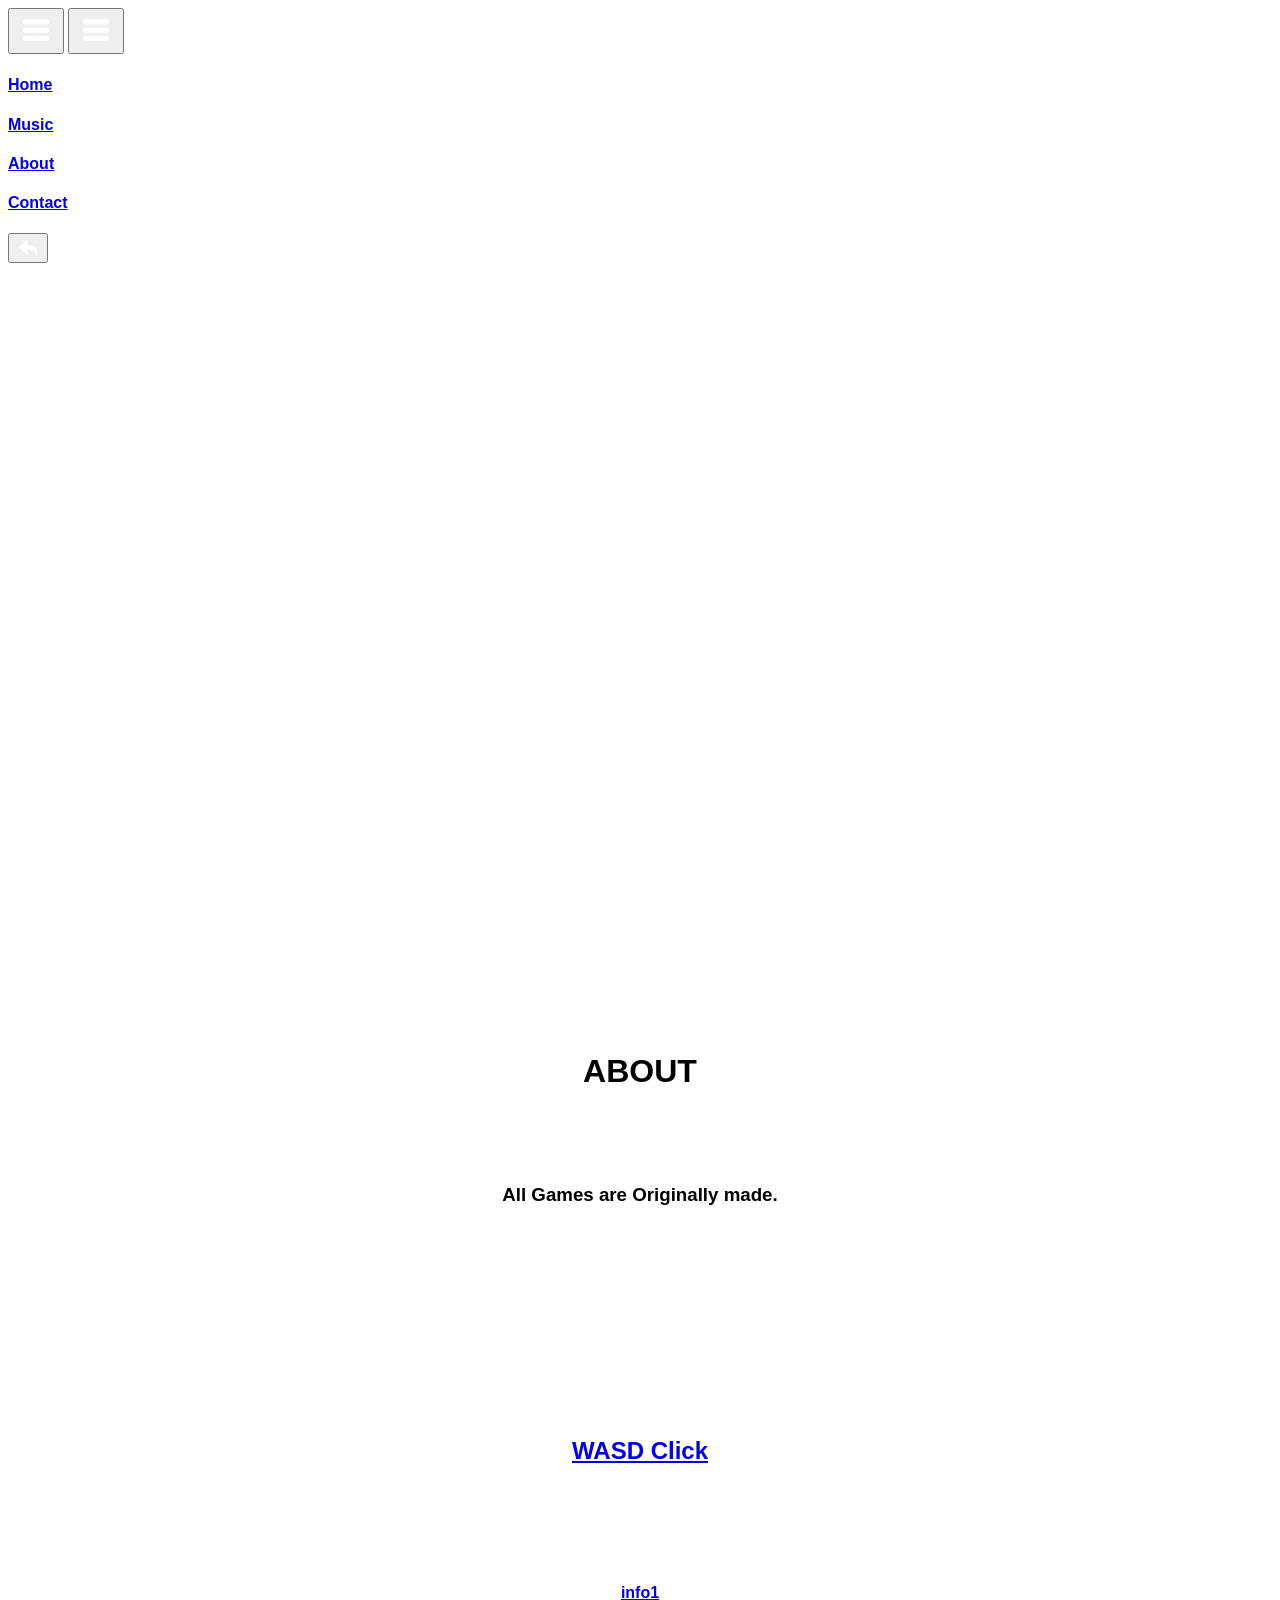
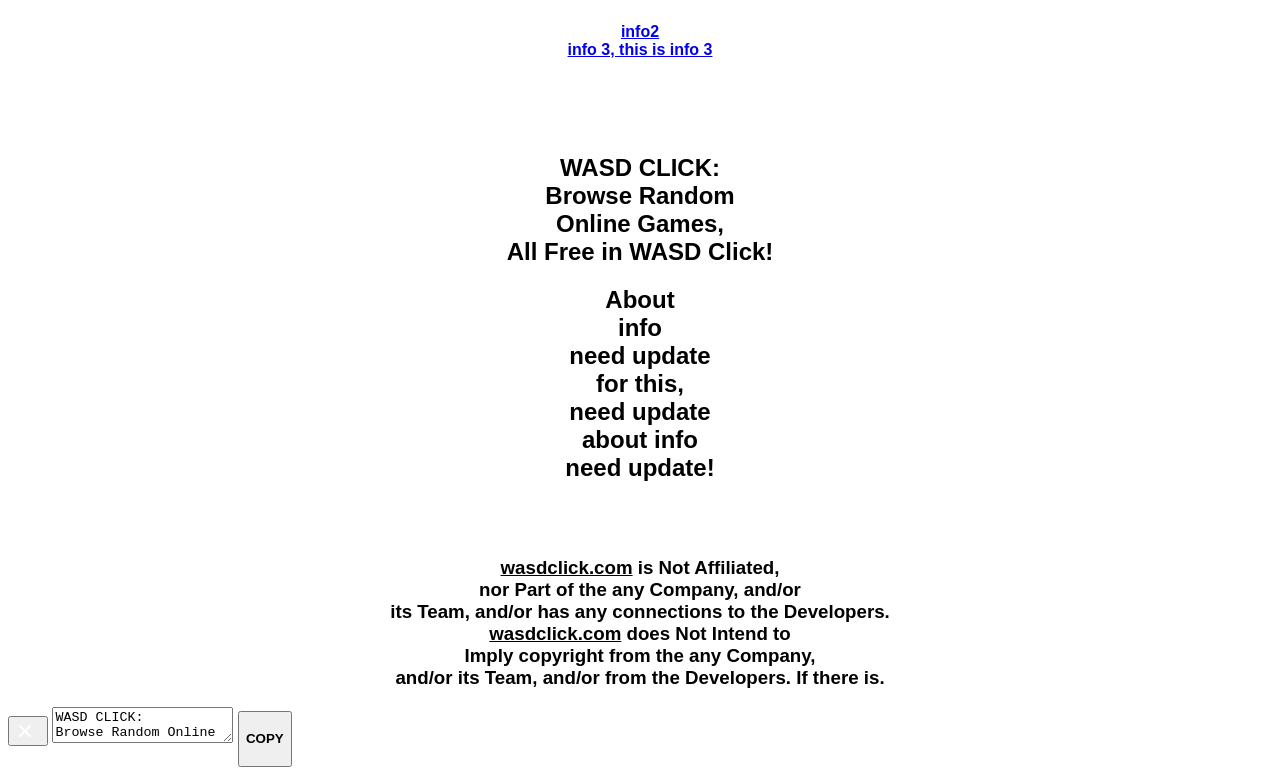
==== About/index.html @ c303dc6c "About" ====
<html style="font-family: Roboto, Arial, sans-serif;">
<body class="bgcolor" oncontextmenu="return false;">
  <head><script async src="https://pagead2.googlesyndication.com/pagead/js/adsbygoogle.js?client=ca-pub-6690084170238497"
     crossorigin="anonymous"></script></head>
<link href="About.css" rel="stylesheet">
<link rel="preconnect" href="https://fonts.googleapis.com">
<link rel="preconnect" href="https://fonts.gstatic.com" crossorigin>
<link href="https://fonts.googleapis.com/css2?family=Do+Hyeon&display=swap" rel="stylesheet">
<div class="topnav">
  <button type="button" class="navbtn"><svg class="spinIn" xmlns="http://www.w3.org/2000/svg" xmlns:xlink="http://www.w3.org/1999/xlink" width="40px" height="40px" viewBox="0 0 24 24" version="1.1">
    <g stroke="none" stroke-width="1" fill="none" fill-rule="evenodd">
        <rect opacity="0.9" fill="#ffffff" x="4" y="5" width="16" height="3" rx="1.5"/>
        <path d="M5.5,15 L18.5,15 C19.3284271,15 20,15.6715729 20,16.5 C20,17.3284271 19.3284271,18 18.5,18 L5.5,18 C4.67157288,18 4,17.3284271 4,16.5 C4,15.6715729 4.67157288,15 5.5,15 Z M5.5,10 L18.5,10 C19.3284271,10 20,10.6715729 20,11.5 C20,12.3284271 19.3284271,13 18.5,13 L5.5,13 C4.67157288,13 4,12.3284271 4,11.5 C4,10.6715729 4.67157288,10 5.5,10 Z" fill="#ffffff" opacity="0.9"/>
    </g>
</svg></button>
  <button type="button" class="navbtn1"><svg class="spinOut" xmlns="http://www.w3.org/2000/svg" xmlns:xlink="http://www.w3.org/1999/xlink" width="40px" height="40px" viewBox="0 0 24 24" version="1.1">
    <g stroke="none" stroke-width="1" fill="none" fill-rule="evenodd">
        <rect opacity="0.9" fill="#ffffff" x="4" y="5" width="16" height="3" rx="1.5"/>
        <path d="M5.5,15 L18.5,15 C19.3284271,15 20,15.6715729 20,16.5 C20,17.3284271 19.3284271,18 18.5,18 L5.5,18 C4.67157288,18 4,17.3284271 4,16.5 C4,15.6715729 4.67157288,15 5.5,15 Z M5.5,10 L18.5,10 C19.3284271,10 20,10.6715729 20,11.5 C20,12.3284271 19.3284271,13 18.5,13 L5.5,13 C4.67157288,13 4,12.3284271 4,11.5 C4,10.6715729 4.67157288,10 5.5,10 Z" fill="#ffffff" opacity="0.9"/>
    </g>
</svg></button>
  <div class="hid">
    <a href="/" id="home"><h4>Home</h4></a>
    <a href="/Music/" id="music"><h4>Music</h4></a>
    <a class="active" href="./" id="about"><h4>About</h4></a>
    <a href="/Contact/" id="contact"><h4>Contact</h4></a>
  </div>
</div>
<button type="button" class="sharebtn"><svg xmlns="http://www.w3.org/2000/svg" xmlns:xlink="http://www.w3.org/1999/xlink" width="24px" height="24px" viewBox="0 0 24 24" version="1.1">
  <g stroke="none" stroke-width="1" fill="none" fill-rule="evenodd">
      <path d="M21.4451171,17.7910156 C21.4451171,16.9707031 21.6208984,13.7333984 19.0671874,11.1650391 C17.3484374,9.43652344 14.7761718,9.13671875 11.6999999,9 L11.6999999,4.69307548 C11.6999999,4.27886191 11.3642135,3.94307548 10.9499999,3.94307548 C10.7636897,3.94307548 10.584049,4.01242035 10.4460626,4.13760526 L3.30599678,10.6152626 C2.99921905,10.8935795 2.976147,11.3678924 3.2544639,11.6746702 C3.26907199,11.6907721 3.28437331,11.7062312 3.30032452,11.7210037 L10.4403903,18.333467 C10.7442966,18.6149166 11.2188212,18.596712 11.5002708,18.2928057 C11.628669,18.1541628 11.6999999,17.9721616 11.6999999,17.7831961 L11.6999999,13.5 C13.6531249,13.5537109 15.0443703,13.6779456 16.3083984,14.0800781 C18.1284272,14.6590944 19.5349747,16.3018455 20.5280411,19.0083314 L20.5280247,19.0083374 C20.6363903,19.3036749 20.9175496,19.5 21.2321404,19.5 L21.4499999,19.5 C21.4499999,19.0068359 21.4451171,18.2255859 21.4451171,17.7910156 Z" fill="#ffffff" fill-rule="nonzero"/>
  </g>
</svg></button>
<center>
  <div class="bg"></div>
  <div class="bgblur"></div>
  <iframe class="bgvid" id="ytplayer" src="https://www.youtube.com/embed/Hse_HTX6KGs?autoplay=1&controls=0&playlist=Hse_HTX6KGs&loop=1&showinfo=0&autohide=1&rel=0&mute=1" allow="autoplay" frameborder="0" height="768" width="170%"></iframe>
  <div class="row">
  <h1 class="aboutPad">ABOUT</h1>
  <br><br><br>
	<h3 class="aboutPad3">All Games are Originally made.</h3>
	<a target="_blank" rel="noopener noreferrer" href="#" target="blank">
	<div class="srcchannel">
	  <img class="channelimg" src="logo.png">
	  <h2 class="channel">WASD Click</h2>
    <br><br><br>
	  <svg class="channelverified" xmlns="http://www.w3.org/2000/svg" height="24" viewBox="0 0 24 24" width="24">
	    <path d="M12 2C6.5 2 2 6.5 2 12s4.5 10 10 10 10-4.5 10-10S17.5 2 12 2zM9.8 17.3l-4.2-4.1L7 11.8l2.8 2.7L17 7.4l1.4 1.4-8.6 8.5z" fill="#ffffff"></path>
	  </svg>
	  <h4 class="channelinfo">info1</h4>
	  <h4 class="channelinfo1">info2<br>
	  info 3, this is info 3</h4>
	</div></a><br><br><br>
    <h2 class="aboutPad1">
	WASD CLICK:<br>
	Browse Random<br>
	Online Games,<br>
	All Free in WASD Click!
    </h2>
    <h2 class="aboutPad1">
	  About<br>
	  info<br>
	  need update<br>
	  for this,<br>
	  need update<br>
	  about info<br>
	  need update!
    </h2><br><br>
	<h3 class="aboutPad2">
	  <u>wasdclick.com</u> is Not Affiliated,<br>
	  nor Part of the any Company, and/or<br>
	  its Team, and/or has any connections to the Developers.<br>
	  <u>wasdclick.com</u> does Not Intend to<br>
	  Imply copyright from the any Company,<br>
	  and/or its Team, and/or from the Developers. If there is.
	</h3>
  </div>
</center>
<div class="shareBox">
  <button type="button" class="closebtn"><svg xmlns="http://www.w3.org/2000/svg" xmlns:xlink="http://www.w3.org/1999/xlink" width="24px" height="24px" viewBox="3 0 24 24" version="1.1">
    <g stroke="none" stroke-width="1" fill="none" fill-rule="evenodd">
      <g transform="translate(12.000000, 12.000000) rotate(-45.000000) translate(-12.000000, -12.000000) translate(4.000000, 4.000000)" fill="#ffffff">
        <rect x="0" y="7" width="16" height="2" rx="1"/>
        <rect transform="translate(8.000000, 8.000000) rotate(-270.000000) translate(-8.000000, -8.000000) " x="0" y="7" width="16" height="2" rx="1"/>
      </g>
    </g>
</svg></button>
  <textarea class="textBox" id="shareText" readonly>
WASD CLICK:
Browse Random Online Games,
All Free in WASD Click!
https://wasdclick.com</textarea>
  <button type="button" class="copybtn" value="Copy"><h4 class="copyText">COPY</h4></button>
</div>
<div class="bg1"></div>
<footer class="bottomnav"></footer>
<script type="text/javascript" src="About.js"></script>
</body>

</html>
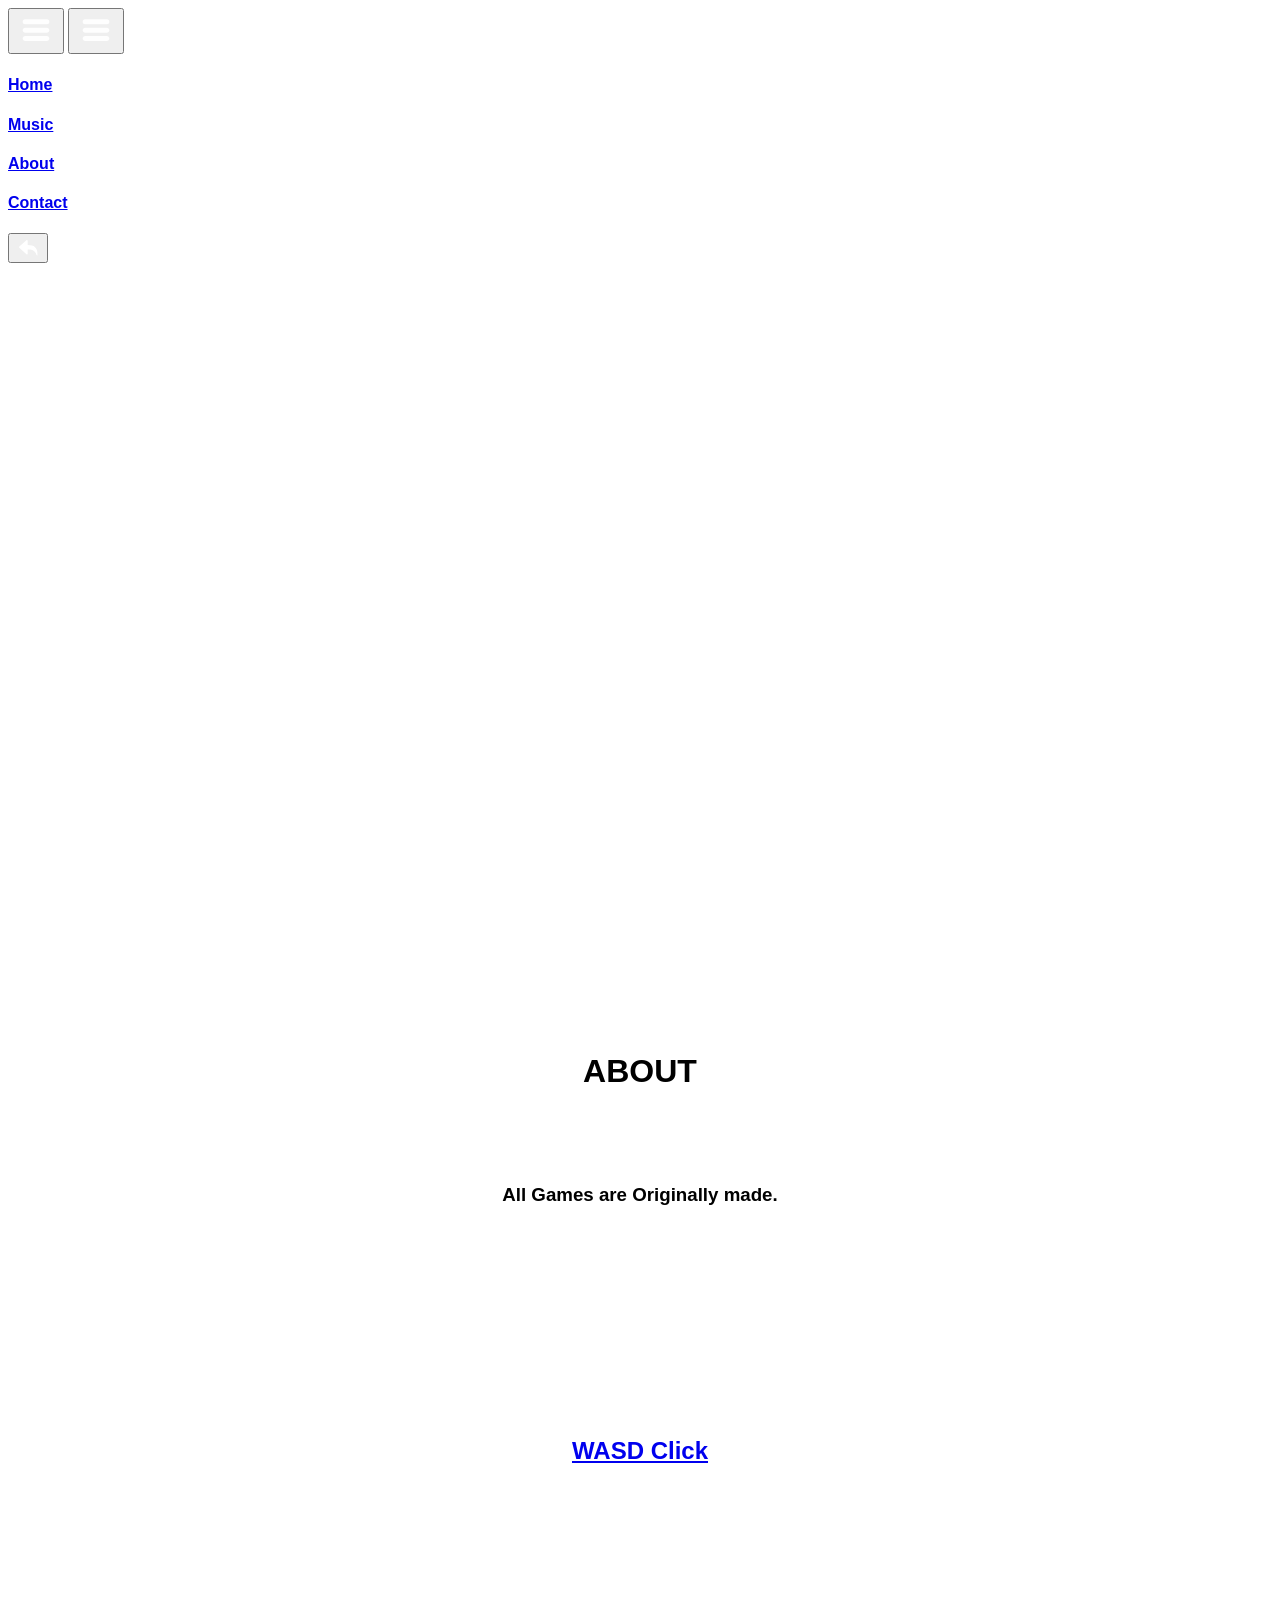
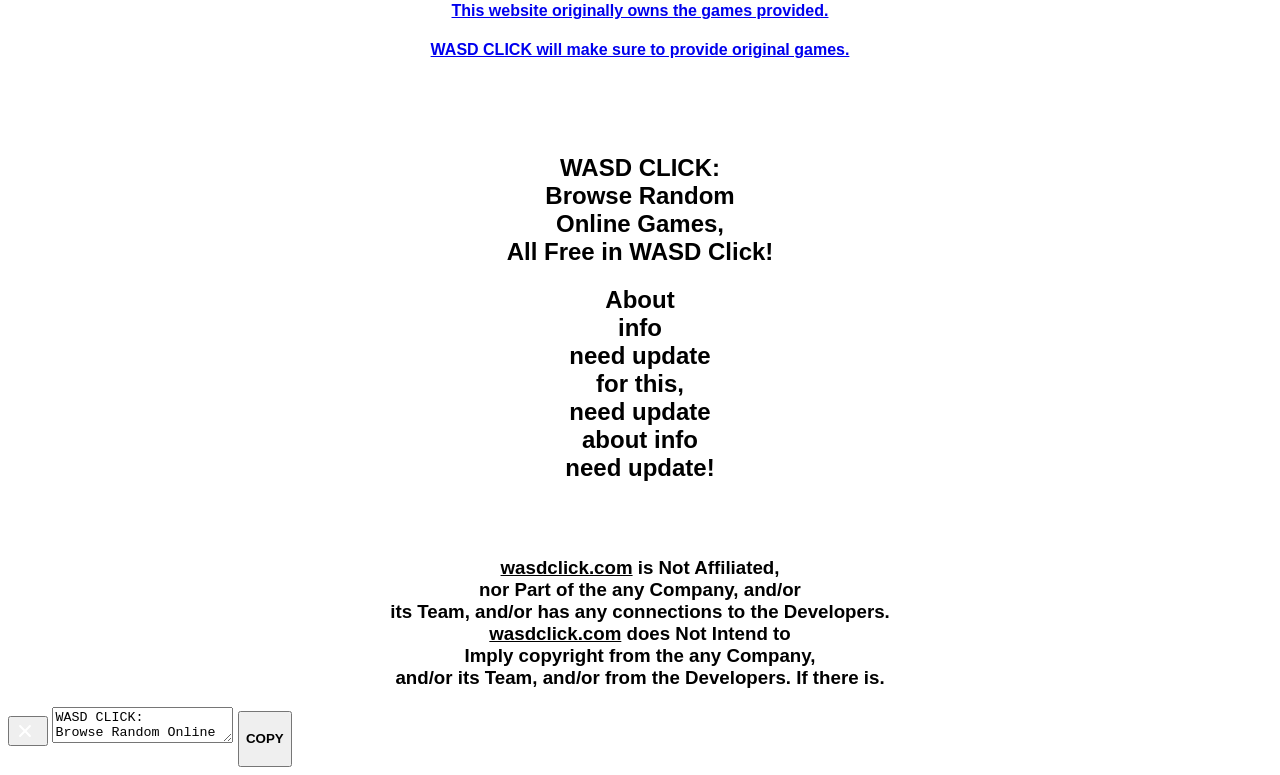
==== commit b7a32e60: "About" ====
--- a/About/index.html
+++ b/About/index.html
@@ -42,14 +42,13 @@
 	<a target="_blank" rel="noopener noreferrer" href="#" target="blank">
 	<div class="srcchannel">
 	  <img class="channelimg" src="logo.png">
-	  <h2 class="channel">WASD Click</h2>
-    <br><br><br>
+    <h2 class="channel">WASD Click</h2>
+    <br><br><br><br>
 	  <svg class="channelverified" xmlns="http://www.w3.org/2000/svg" height="24" viewBox="0 0 24 24" width="24">
 	    <path d="M12 2C6.5 2 2 6.5 2 12s4.5 10 10 10 10-4.5 10-10S17.5 2 12 2zM9.8 17.3l-4.2-4.1L7 11.8l2.8 2.7L17 7.4l1.4 1.4-8.6 8.5z" fill="#ffffff"></path>
 	  </svg>
-	  <h4 class="channelinfo">info1</h4>
-	  <h4 class="channelinfo1">info2<br>
-	  info 3, this is info 3</h4>
+	  <h4 class="channelinfo">This website originally owns the games provided.<br></h4>
+	  <h4 class="channelinfo1">WASD CLICK will make sure to provide original games.</h4>
 	</div></a><br><br><br>
     <h2 class="aboutPad1">
 	WASD CLICK:<br>
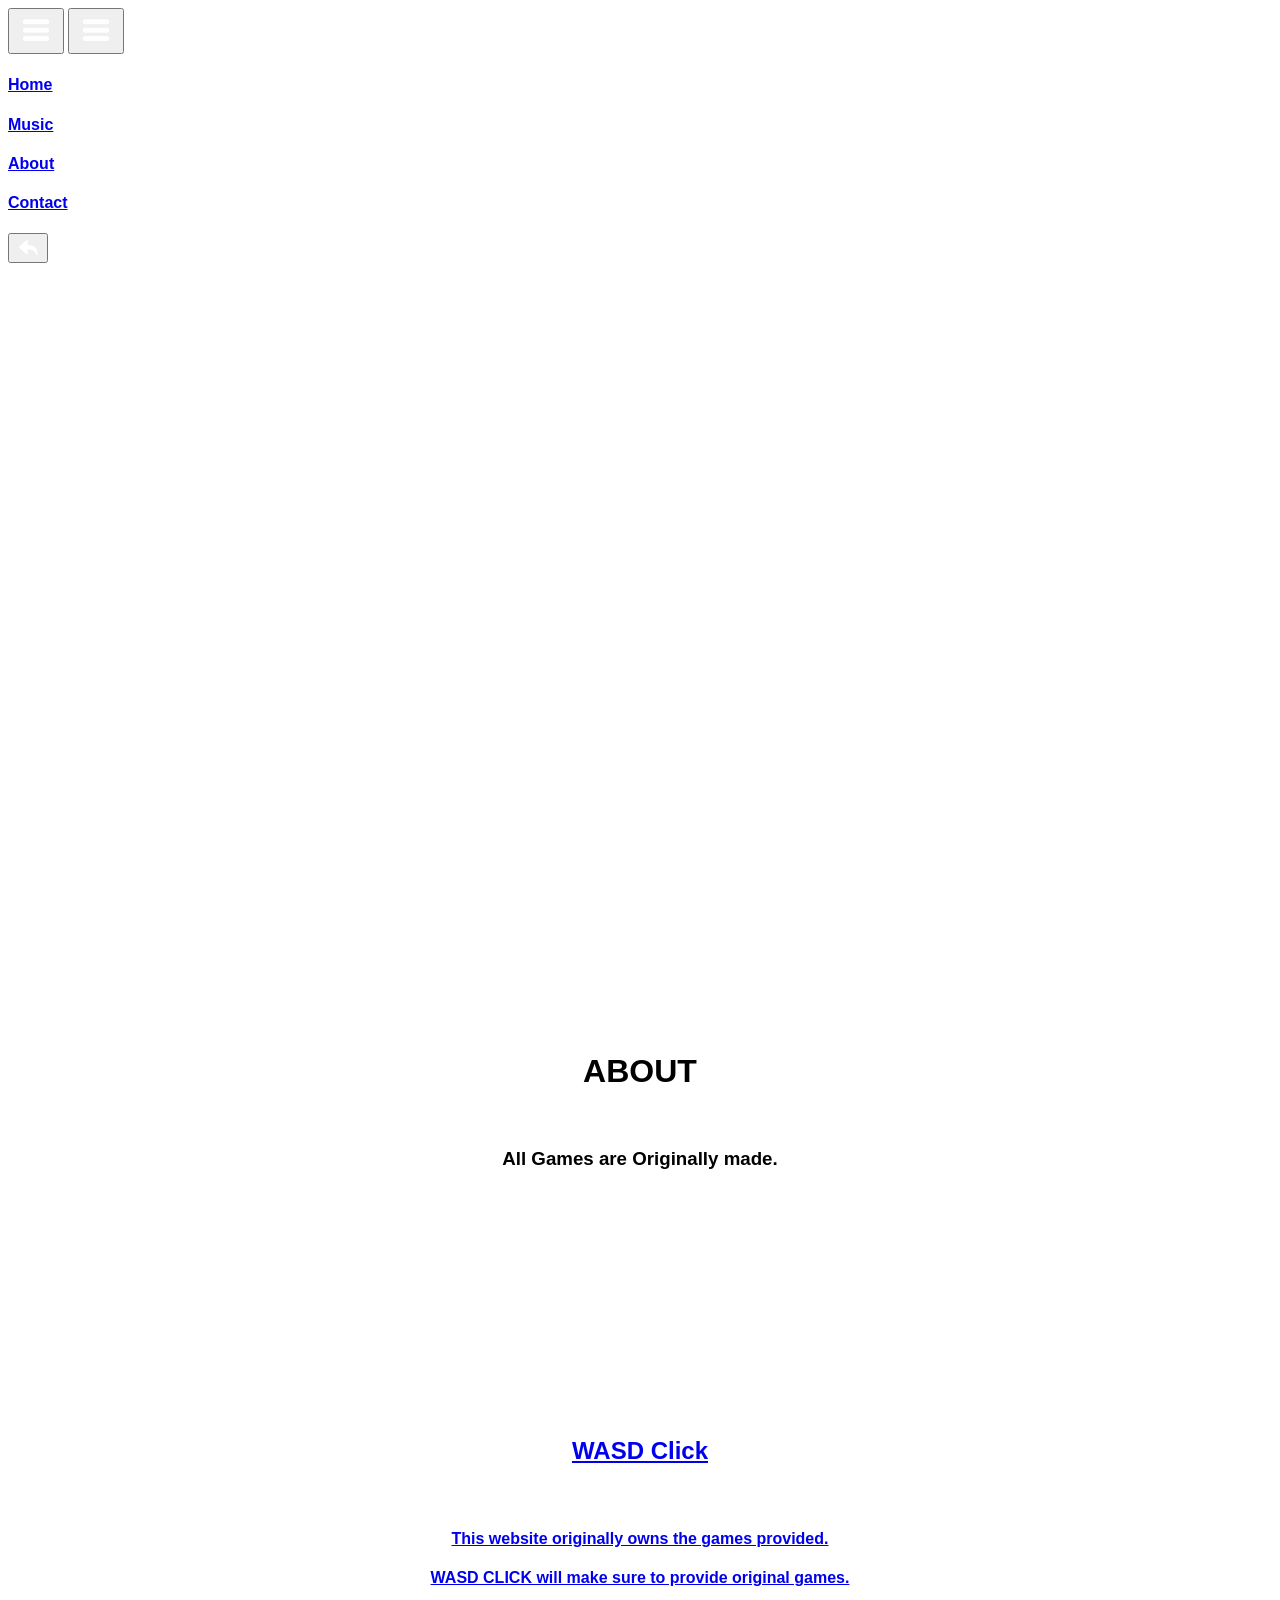
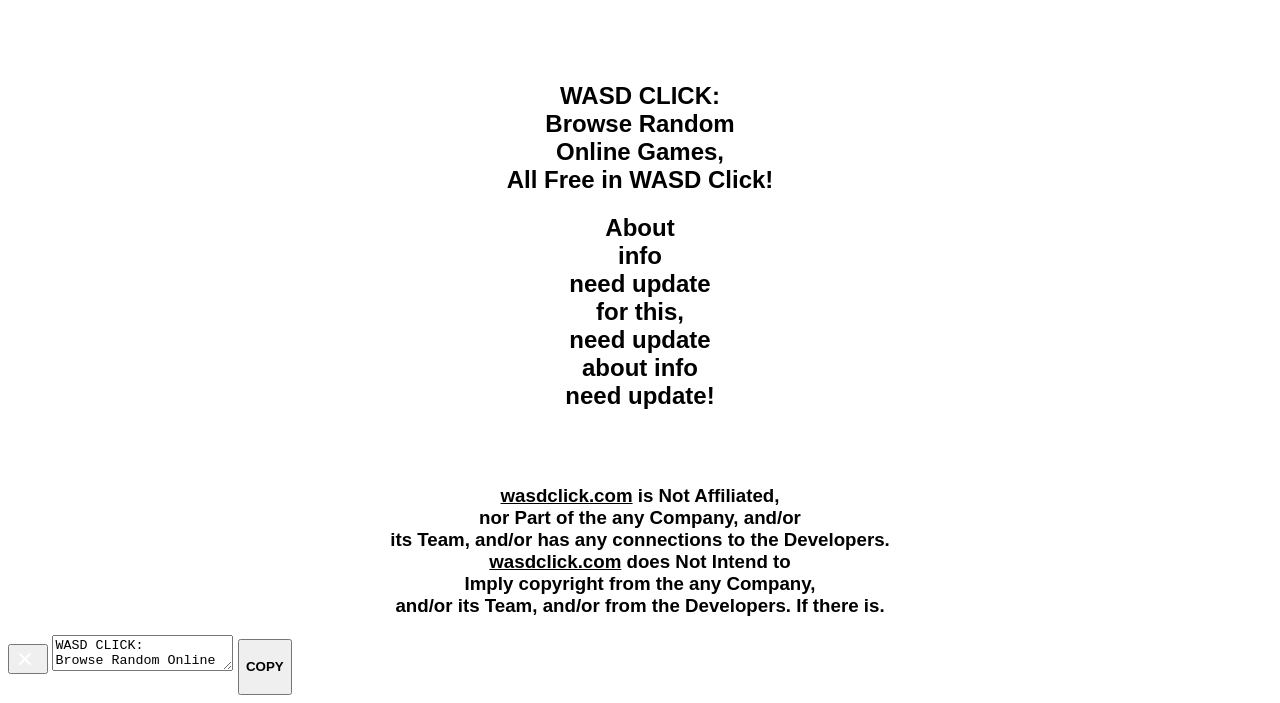
==== commit b80de9a0: "About" ====
--- a/About/index.html
+++ b/About/index.html
@@ -37,16 +37,16 @@
   <iframe class="bgvid" id="ytplayer" src="https://www.youtube.com/embed/Hse_HTX6KGs?autoplay=1&controls=0&playlist=Hse_HTX6KGs&loop=1&showinfo=0&autohide=1&rel=0&mute=1" allow="autoplay" frameborder="0" height="768" width="170%"></iframe>
   <div class="row">
   <h1 class="aboutPad">ABOUT</h1>
-  <br><br><br>
+  <br>
 	<h3 class="aboutPad3">All Games are Originally made.</h3>
+  <br><br>
 	<a target="_blank" rel="noopener noreferrer" href="#" target="blank">
 	<div class="srcchannel">
 	  <img class="channelimg" src="logo.png">
     <h2 class="channel">WASD Click</h2>
-    <br><br><br><br>
 	  <svg class="channelverified" xmlns="http://www.w3.org/2000/svg" height="24" viewBox="0 0 24 24" width="24">
 	    <path d="M12 2C6.5 2 2 6.5 2 12s4.5 10 10 10 10-4.5 10-10S17.5 2 12 2zM9.8 17.3l-4.2-4.1L7 11.8l2.8 2.7L17 7.4l1.4 1.4-8.6 8.5z" fill="#ffffff"></path>
-	  </svg>
+	  </svg><br>
 	  <h4 class="channelinfo">This website originally owns the games provided.<br></h4>
 	  <h4 class="channelinfo1">WASD CLICK will make sure to provide original games.</h4>
 	</div></a><br><br><br>
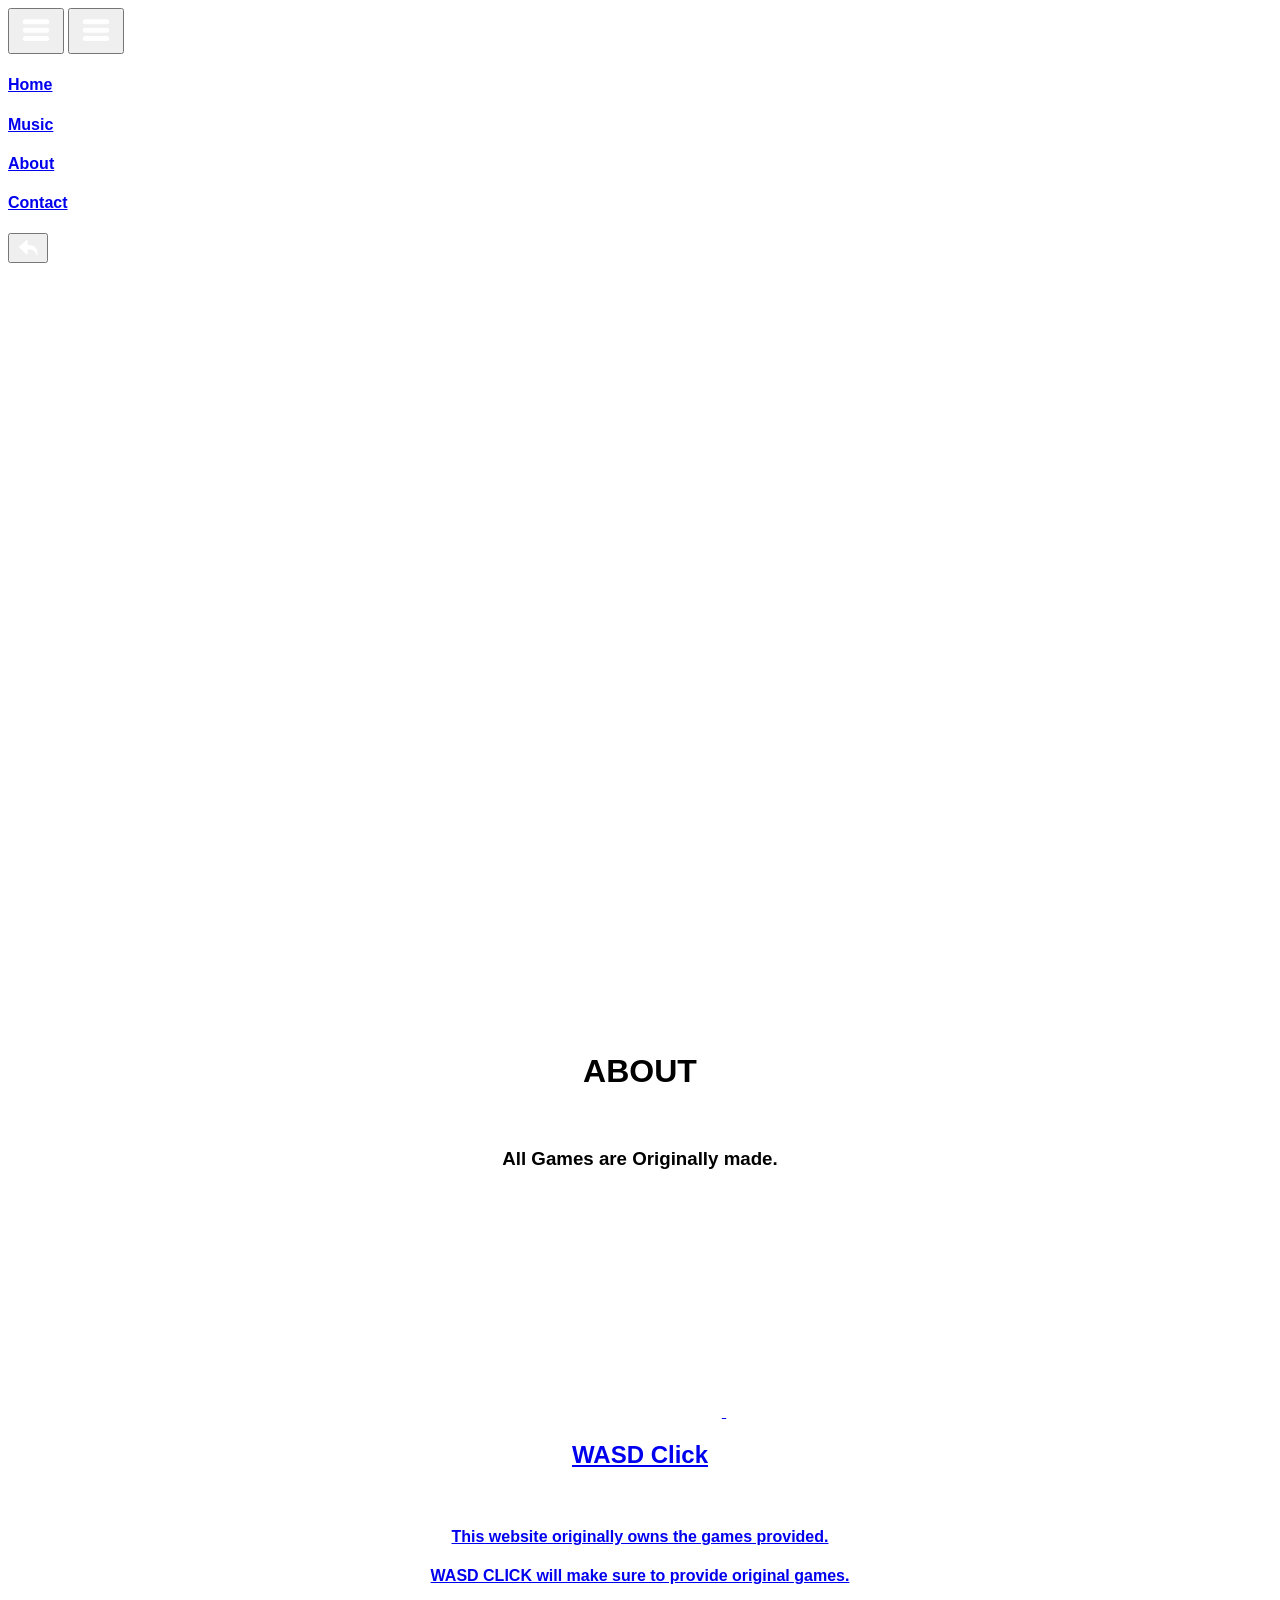
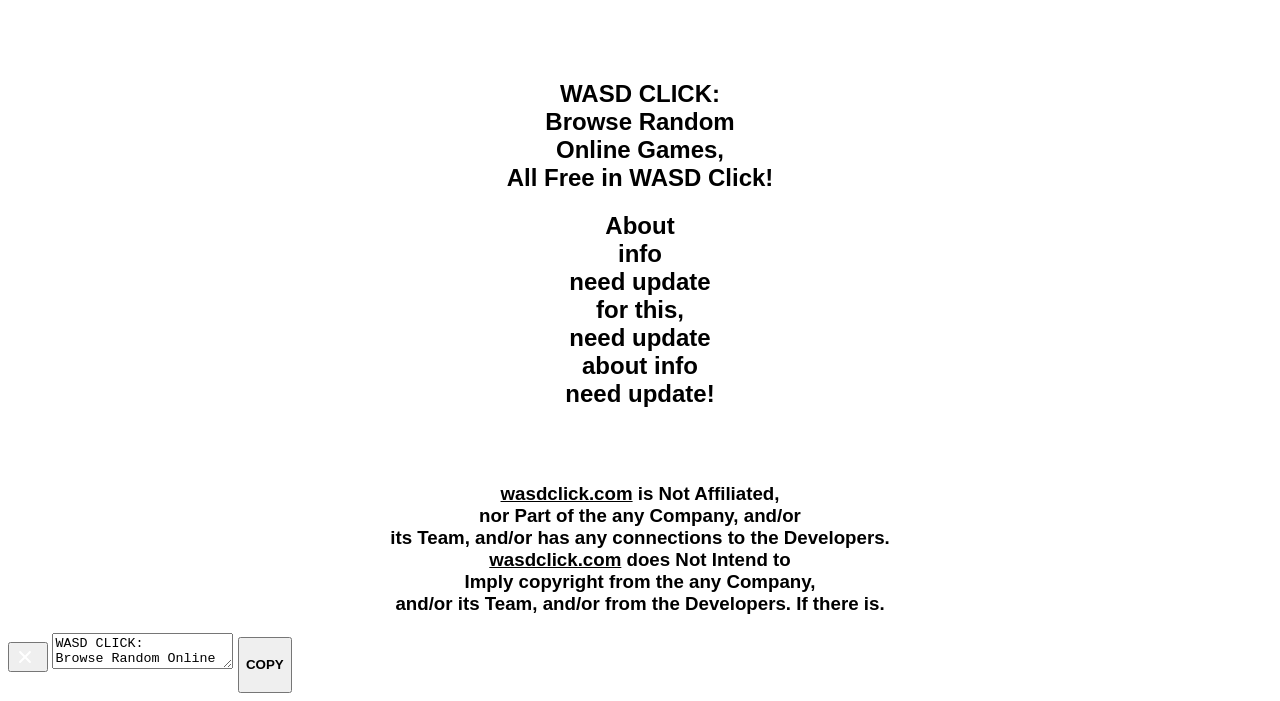
==== commit 8a940cc7: "About" ====
--- a/About/index.html
+++ b/About/index.html
@@ -43,10 +43,11 @@
 	<a target="_blank" rel="noopener noreferrer" href="#" target="blank">
 	<div class="srcchannel">
 	  <img class="channelimg" src="logo.png">
+    <svg class="channelverified" xmlns="http://www.w3.org/2000/svg" height="24" viewBox="0 0 24 24" width="24">
+	    <path d="M12 2C6.5 2 2 6.5 2 12s4.5 10 10 10 10-4.5 10-10S17.5 2 12 2zM9.8 17.3l-4.2-4.1L7 11.8l2.8 2.7L17 7.4l1.4 1.4-8.6 8.5z" fill="#ffffff"></path>
+	  </svg>
     <h2 class="channel">WASD Click</h2>
-	  <svg class="channelverified" xmlns="http://www.w3.org/2000/svg" height="24" viewBox="0 0 24 24" width="24">
-	    <path d="M12 2C6.5 2 2 6.5 2 12s4.5 10 10 10 10-4.5 10-10S17.5 2 12 2zM9.8 17.3l-4.2-4.1L7 11.8l2.8 2.7L17 7.4l1.4 1.4-8.6 8.5z" fill="#ffffff"></path>
-	  </svg><br>
+	  <br>
 	  <h4 class="channelinfo">This website originally owns the games provided.<br></h4>
 	  <h4 class="channelinfo1">WASD CLICK will make sure to provide original games.</h4>
 	</div></a><br><br><br>
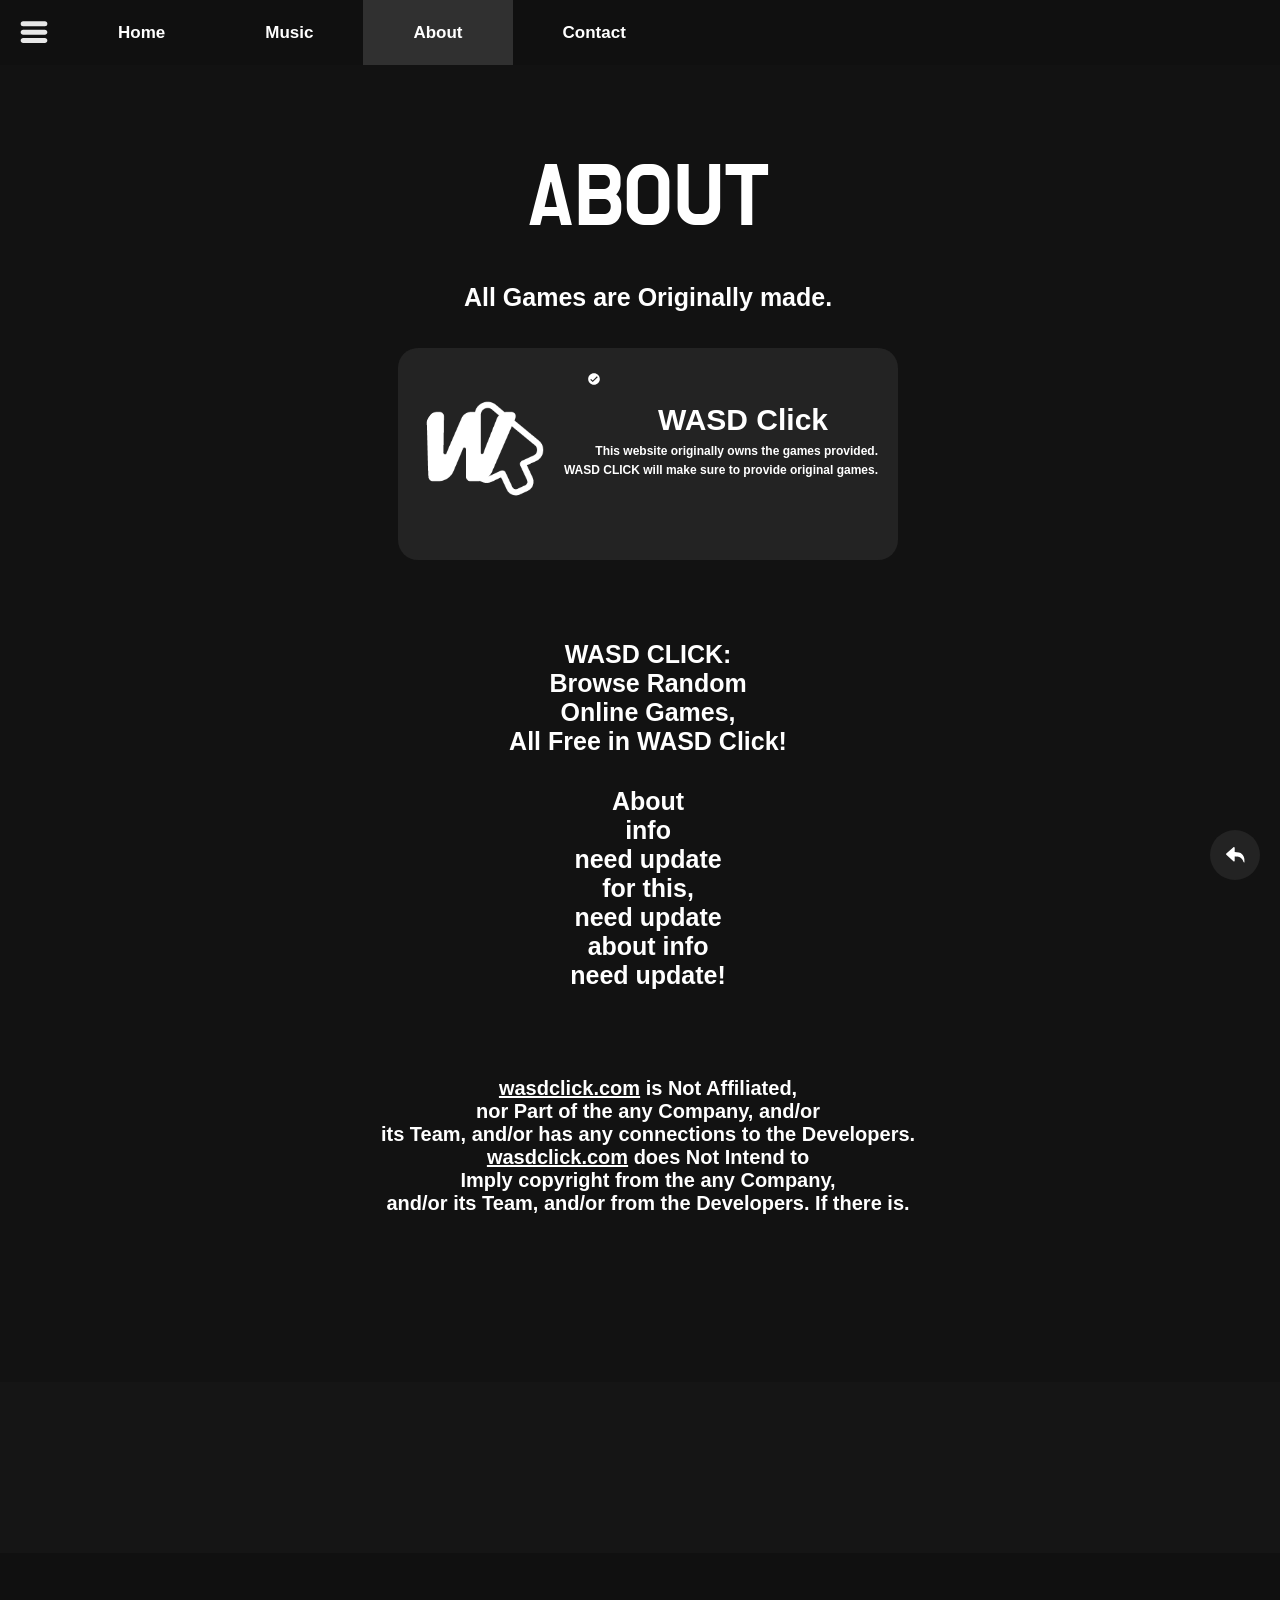
==== commit 2368afce: "About" ====
--- a/About/index.html
+++ b/About/index.html
@@ -43,10 +43,10 @@
 	<a target="_blank" rel="noopener noreferrer" href="#" target="blank">
 	<div class="srcchannel">
 	  <img class="channelimg" src="logo.png">
+    <h2 class="channel">WASD Click</h2>
     <svg class="channelverified" xmlns="http://www.w3.org/2000/svg" height="24" viewBox="0 0 24 24" width="24">
 	    <path d="M12 2C6.5 2 2 6.5 2 12s4.5 10 10 10 10-4.5 10-10S17.5 2 12 2zM9.8 17.3l-4.2-4.1L7 11.8l2.8 2.7L17 7.4l1.4 1.4-8.6 8.5z" fill="#ffffff"></path>
 	  </svg>
-    <h2 class="channel">WASD Click</h2>
 	  <br>
 	  <h4 class="channelinfo">This website originally owns the games provided.<br></h4>
 	  <h4 class="channelinfo1">WASD CLICK will make sure to provide original games.</h4>
--- a/About/About.css
+++ b/About/About.css
@@ -0,0 +1,398 @@
+body {
+  overflow-x: hidden;
+  white-space: nowrap;
+  -ms-overflow-style: none;
+  scrollbar-width: none;
+}
+.topnav {
+  overflow: hidden;
+  background-color: #101010;
+  margin-left: -8px;
+  margin-top: -7px;
+  width: 101.1%;
+  transition: background-color .7s ease-in-out;
+  animation: fadeIn .25s;
+  position: fixed;
+  top: 7px;
+  z-index: 7;
+}
+.topnav:hover {
+  background-color: #131313;
+  transition: background-color .7s ease-in-out;
+}
+.navbtn {
+  display: block;
+  background-color: #101010;
+  padding: 0px 14px;
+  border: 0px;
+  height: 65px;
+  float: left;
+  transition: background-color .7s ease-in-out;
+  position: relative;
+  z-index: 5;
+}
+.navbtn1 {
+  display: none;
+  background-color: #101010;
+  padding: 0px 14px;
+  border: 0px;
+  height: 65px;
+  float: left;
+  transition: background-color .7s ease-in-out;
+  position: relative;
+  z-index: 6;
+}
+.spinIn {
+  transform: rotate(0deg);
+  transition: transform .5s ease-in-out;
+}
+.spinOut {
+  transform: rotate(-180deg);
+  transition: transform .5s ease-in-out, margin-top .5s ease-in-out;
+  margin-top: -4px;
+}
+.topnav button:hover {
+  background-color: #151515;
+  transition: background-color .7s ease-in-out;
+}
+#home {
+  position: relative;
+  z-index: 4;
+  opacity: 1;
+  transition: all .5s ease-in-out;
+}
+#music {
+  position: relative;
+  z-index: 3;
+  opacity: 1;
+  transition: all .5s ease-in-out;
+}
+#about {
+  position: relative;
+  z-index: 2;
+  opacity: 1;
+  transition: all .5s ease-in-out;
+}
+#contact {
+  position: relative;
+  z-index: 1;
+  opacity: 1;
+  transition: all .5s ease-in-out;
+}
+/* Style the links inside the navigation bar */
+.topnav a {
+  float: left;
+  display: block;
+  color: white;
+  text-align: center;
+  padding: 0px 50px;
+  text-decoration: none;
+  font-size: 17px;
+  transition: background-color .7s ease-in-out;
+}
+.hid {
+  display: block;
+}
+.bgcolor {
+ background-color: #151515;
+}
+.sharebtn {
+  border-radius: 50px;
+  width: 50px;
+  height: 50px;
+  background-color: #232323;
+  display: block;
+  z-index: 5;
+  border: 0px;
+  position: fixed;
+  right: 20;
+  bottom: 20;
+  transition: background-color .7s ease-in-out, opacity.7s ease-in-out;
+}
+.sharebtn:hover {
+  background-color: #505050;
+  transition: background-color .7s ease-in-out, opacity.7s ease-in-out;
+}
+.shareBox {
+    display: none;
+    margin-top: auto;
+	margin-bottom: auto;
+    width: 450px;
+    height: 212px;
+    background-color: #202020;
+    border-radius: 13px;
+	position: fixed;
+	top: 125;
+	right: 22;
+	z-index: 7;
+	transition: background-color .5s ease-in-out, transform .7s ease-in-out, opacity .7s ease-in-out;
+}
+.textBox {
+	display: block;
+    margin-top: 46px;
+	margin-bottom: auto;
+	margin-left: auto;
+	margin-right: auto;
+    width: 420px;
+    height: 120px;
+    background-color: #131313;
+    border-radius: 10px;
+	z-index: 7;
+	border: 0;
+	transition: background-color .5s ease-in-out;
+	text-align: left;
+	word-spacing: 7px;
+	font-size: 20px;
+	color: white;
+	padding-left: 25px;
+	padding-top: 14px;
+	overflow-y: hidden;
+    -ms-overflow-style: none;
+    scrollbar-height: none;
+	text-align: left;
+	resize: none;
+	white-space: pre;
+}
+.textBox:hover {
+	background-color: #171717;
+	transition: background-color .5s ease-in-out;
+}
+.copybtn {
+	display: block;
+	position: absolute;
+	right: 15px;
+    margin-top: 8px;
+	border: 0px;
+    width: 60px;
+    height: 30px;
+    background-color: #171717;
+    border-radius: 8px;
+	z-index: 7;
+	transition: background-color .5s ease-in-out;
+}
+.copybtn:hover {
+	background-color: #202020;
+	transition: background-color .5s ease-in-out;
+}
+.copyText {
+  color: white;
+  position: absolute;
+  margin-top: -7px;
+  margin-left: 5px;
+}
+.closebtn {
+	display: block;
+	position: absolute;
+	right: 15px;
+    margin-top: 8px;
+	border: 0px;
+    width: 30px;
+    height: 30px;
+    background-color: #171717;
+    border-radius: 8px;
+	z-index: 7;
+	transition: background-color .5s ease-in-out;
+}
+.closebtn:hover {
+	background-color: #202020;
+	transition: background-color .5s ease-in-out;
+}
+/* Change the color of links on hover */
+.topnav a:hover {
+  background-color: #202020;
+  color: white;
+  transition: background-color .7s ease-in-out;
+}
+
+/* Style the "active" element to highlight the current page */
+.topnav a.active {
+  background-color: #303030;
+  color: white;
+}
+.topnav a.active:hover {
+  background-color: #404040;
+  transition: background-color .7s ease-in-out;
+}
+li {
+  margin-bottom: -23.5%;
+  margin-left: -7px;
+}
+@keyframes fadeIn {
+    from {
+        opacity: 0;
+        transform: translateY(-10px);
+    }
+ 
+    to {
+        opacity: 1;
+        transform: translateY(0);
+    }
+}
+@media screen and (max-width: 600px) {
+  .topnav {
+	height: 19.5%;
+  }
+  .topnav a {
+	padding: 0px 4.7%;
+	margin-bottom: 12px;
+	height: 60px;
+  }
+}
+
+/* For PC */
+.bg {
+    position: absolute;
+    top: 0;
+    width: 101.1%;
+    height: 92px;
+    z-index: 2;
+    background-color: #151515;
+    margin-left: -8px;
+    margin-top: -7px;
+}
+.bgvid {
+    position: fixed;
+    left: -34.5%;
+    top: 0px;
+    overflow-x: hidden;
+  	white-space: nowrap;
+	-ms-overflow-style: none;
+	scrollbar-width: none;
+	z-index: 1;
+	animation: fadeIn 1.1s;
+}
+.bgblur {
+	position: fixed;
+    top: 0px;
+	background-color: #101010;
+	opacity: .5;
+	width: 101.1%;
+	height: 1382px;
+	position: absolute;
+	z-index: 2;
+	margin-left: -8px;
+	animation: fadeIn 1.1s;
+}
+.row {
+	width: 101.1%;
+	height: 1290px;
+	margin-left: -7px;
+	animation: fadeIn 1.1s;
+	position: absolute;
+	top: 92px;
+	z-index: 3;
+}
+.srcchannel {
+	display: block;
+    margin-top: auto;
+	margin-bottom: auto;
+    width: 500px;
+    height: 212px;
+    background-color: #232323;
+    border-radius: 20px;
+	animation-delay: 2.5;
+	animation: fadeIn 3s;
+	transition: background-color .7s ease-in-out;
+}
+.srcchannel:hover {
+	background-color: #282828;
+	transition: background-color .7s ease-in-out;
+}
+.channelimg {
+	height: 130px;
+	width: 130px;
+	float: left;
+	margin-top: 40px;
+	margin-left: 20px;
+	border-radius: 65px;
+}
+.channel {
+	font-size: 30px;
+	color: white;
+	float: right;
+	margin-top: 55px;
+	margin-right: 70px;
+}
+.channelinfo {
+	font-size: 12px;
+	color: white;
+	float: right;
+	margin-top: -18px;
+	margin-right: 20px;
+	text-align: left;
+}
+.channelverified {
+	height: 14px;
+	width: 14px;
+	float: right;
+	margin-top: 24px;
+	margin-right: 57px;
+}
+.channelinfo1 {
+	font-size: 12px;
+	color: white;
+	float: right;
+	margin-top: -11px;
+	margin-right: 20px;
+	text-align: left;
+}
+.aboutPad {
+	color: white;
+	font-size: 90px;
+	margin-top: 50px;
+	animation-delay: 2.5s;
+	animation: fadeIn 2s;
+	font-family: "Do Hyeon", sans-serif;
+    font-weight: 400;
+    font-style: normal;
+}
+.aboutPad1 {
+    padding: 5px;
+	color: white;
+	font-size: 25px;
+	animation-delay: 2.5s;
+	animation: fadeIn 4s;
+}
+.aboutPad2 {
+    padding: 5px;
+	color: white;
+	font-size: 20px;
+	animation-delay: 2.5s;
+	animation: fadeIn 5.5s;
+}
+.aboutPad3 {
+	color: white;
+	font-size: 25px;
+	margin-top: -50px;
+	margin-bottom: 0px;
+	animation-delay: 2.5s;
+	animation: fadeIn 3s;
+}
+.bg1 {
+    position: absolute;
+    width: 101.1%;
+    height: 150px;
+    z-index: 2;
+    background-color: #151515;
+    margin-left: -8px;
+	position: absolute;
+	z-index: 3;
+	left: -8px;
+	bottom: -763;
+}
+.bottomnav {
+	background-color: #101010;
+	width: 101.1%;
+	height: 130px;
+	position: absolute;
+	z-index: 4;
+	left: -8px;
+	bottom: -783;
+	animation: fadeIn 1.1s;
+	transition: background-color .7s ease-in-out;
+	z-index:3;
+}
+.bottomnav:hover {
+	background-color: #121212;
+	transition: background-color .7s ease-in-out;
+}
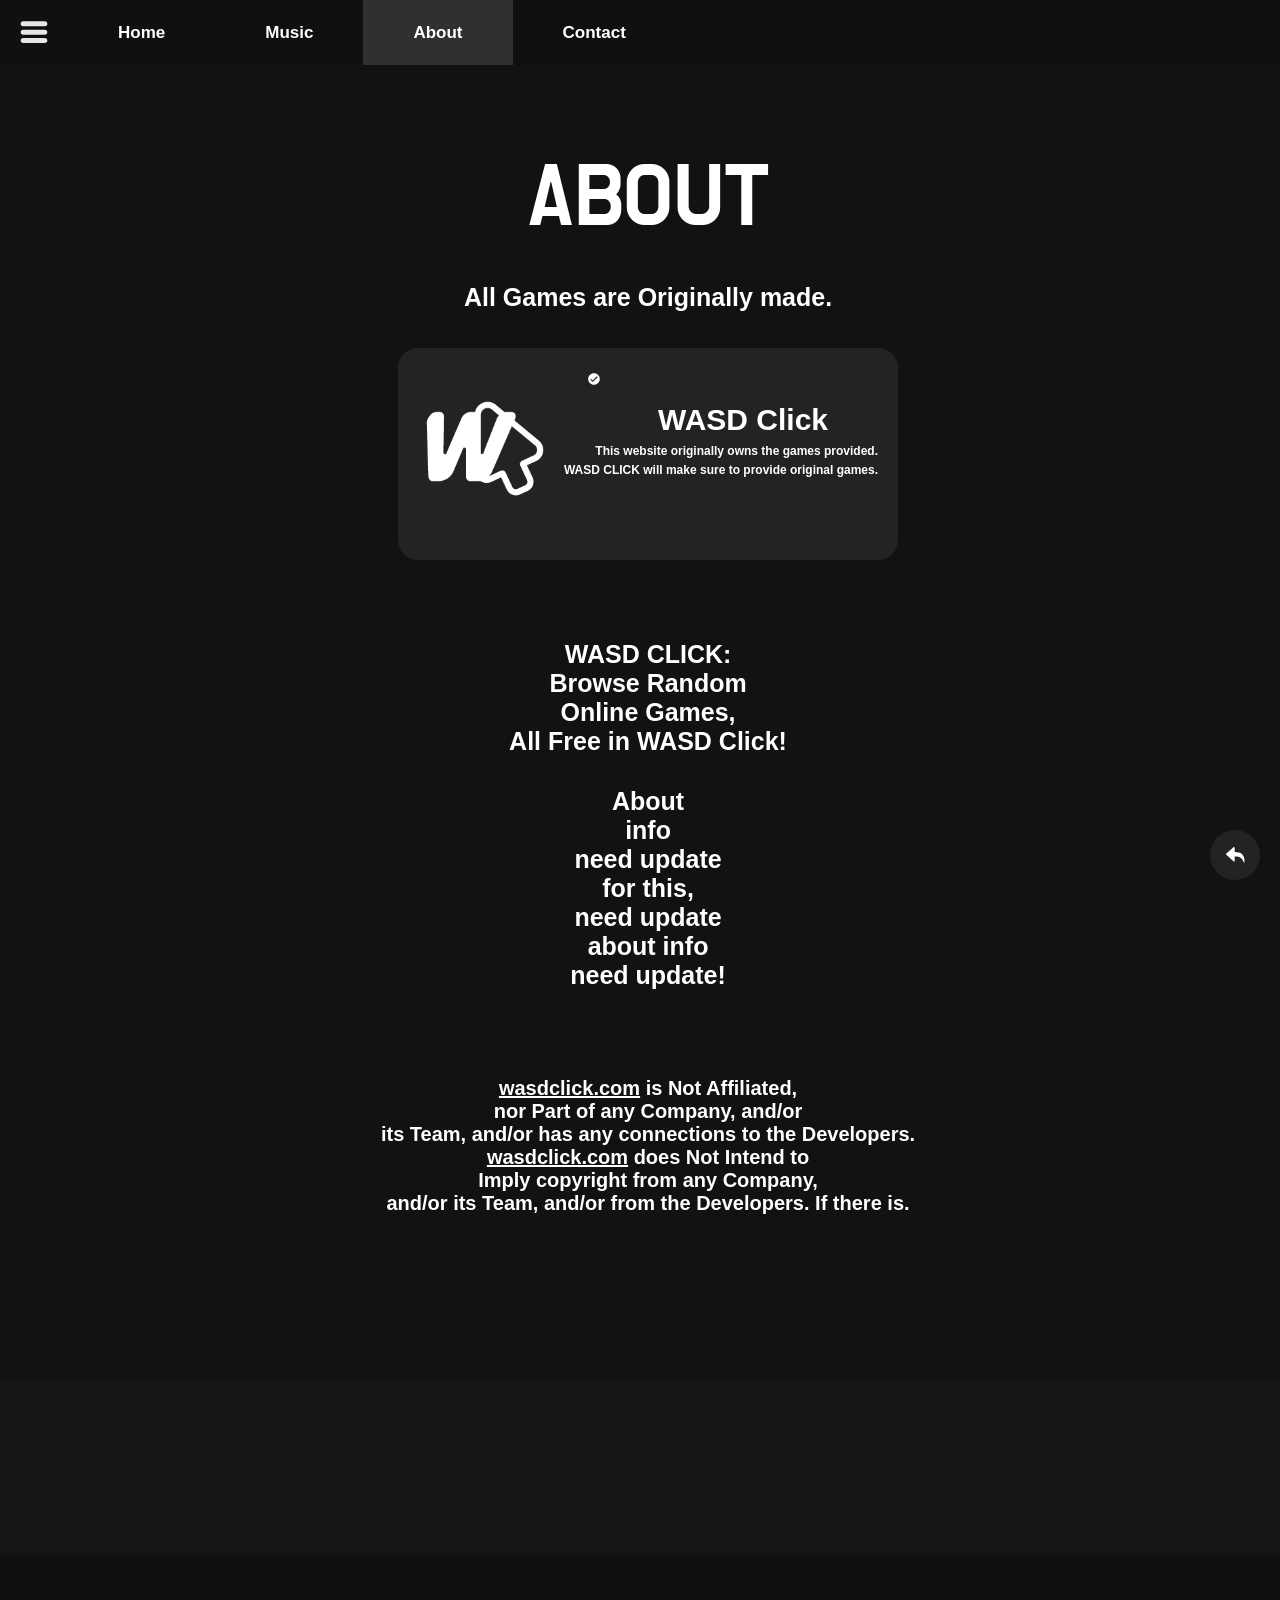
==== commit fb8cda1f: "About" ====
--- a/About/index.html
+++ b/About/index.html
@@ -68,10 +68,10 @@
     </h2><br><br>
 	<h3 class="aboutPad2">
 	  <u>wasdclick.com</u> is Not Affiliated,<br>
-	  nor Part of the any Company, and/or<br>
+	  nor Part of any Company, and/or<br>
 	  its Team, and/or has any connections to the Developers.<br>
 	  <u>wasdclick.com</u> does Not Intend to<br>
-	  Imply copyright from the any Company,<br>
+	  Imply copyright from any Company,<br>
 	  and/or its Team, and/or from the Developers. If there is.
 	</h3>
   </div>
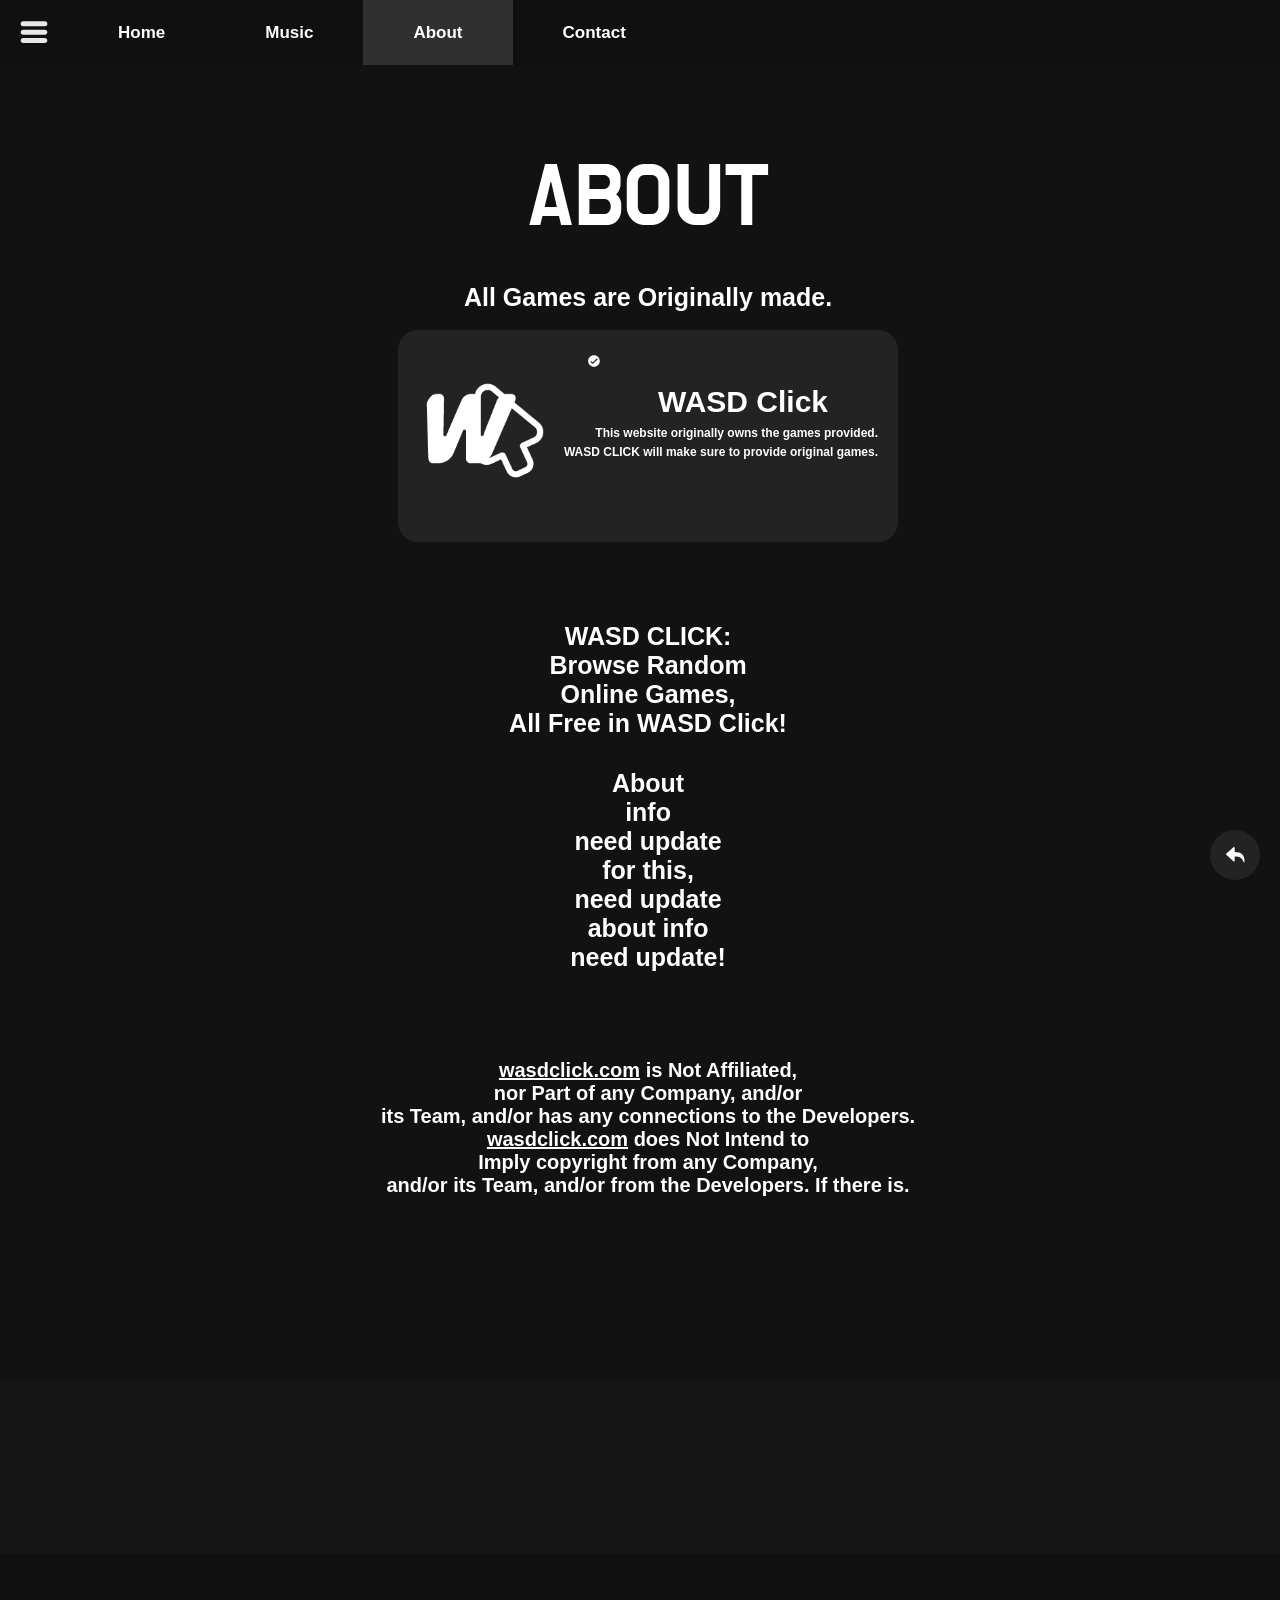
==== commit 82c27776: "About" ====
--- a/About/index.html
+++ b/About/index.html
@@ -39,7 +39,7 @@
   <h1 class="aboutPad">ABOUT</h1>
   <br>
 	<h3 class="aboutPad3">All Games are Originally made.</h3>
-  <br><br>
+  <br>
 	<a target="_blank" rel="noopener noreferrer" href="#" target="blank">
 	<div class="srcchannel">
 	  <img class="channelimg" src="logo.png">
@@ -47,7 +47,6 @@
     <svg class="channelverified" xmlns="http://www.w3.org/2000/svg" height="24" viewBox="0 0 24 24" width="24">
 	    <path d="M12 2C6.5 2 2 6.5 2 12s4.5 10 10 10 10-4.5 10-10S17.5 2 12 2zM9.8 17.3l-4.2-4.1L7 11.8l2.8 2.7L17 7.4l1.4 1.4-8.6 8.5z" fill="#ffffff"></path>
 	  </svg>
-	  <br>
 	  <h4 class="channelinfo">This website originally owns the games provided.<br></h4>
 	  <h4 class="channelinfo1">WASD CLICK will make sure to provide original games.</h4>
 	</div></a><br><br><br>
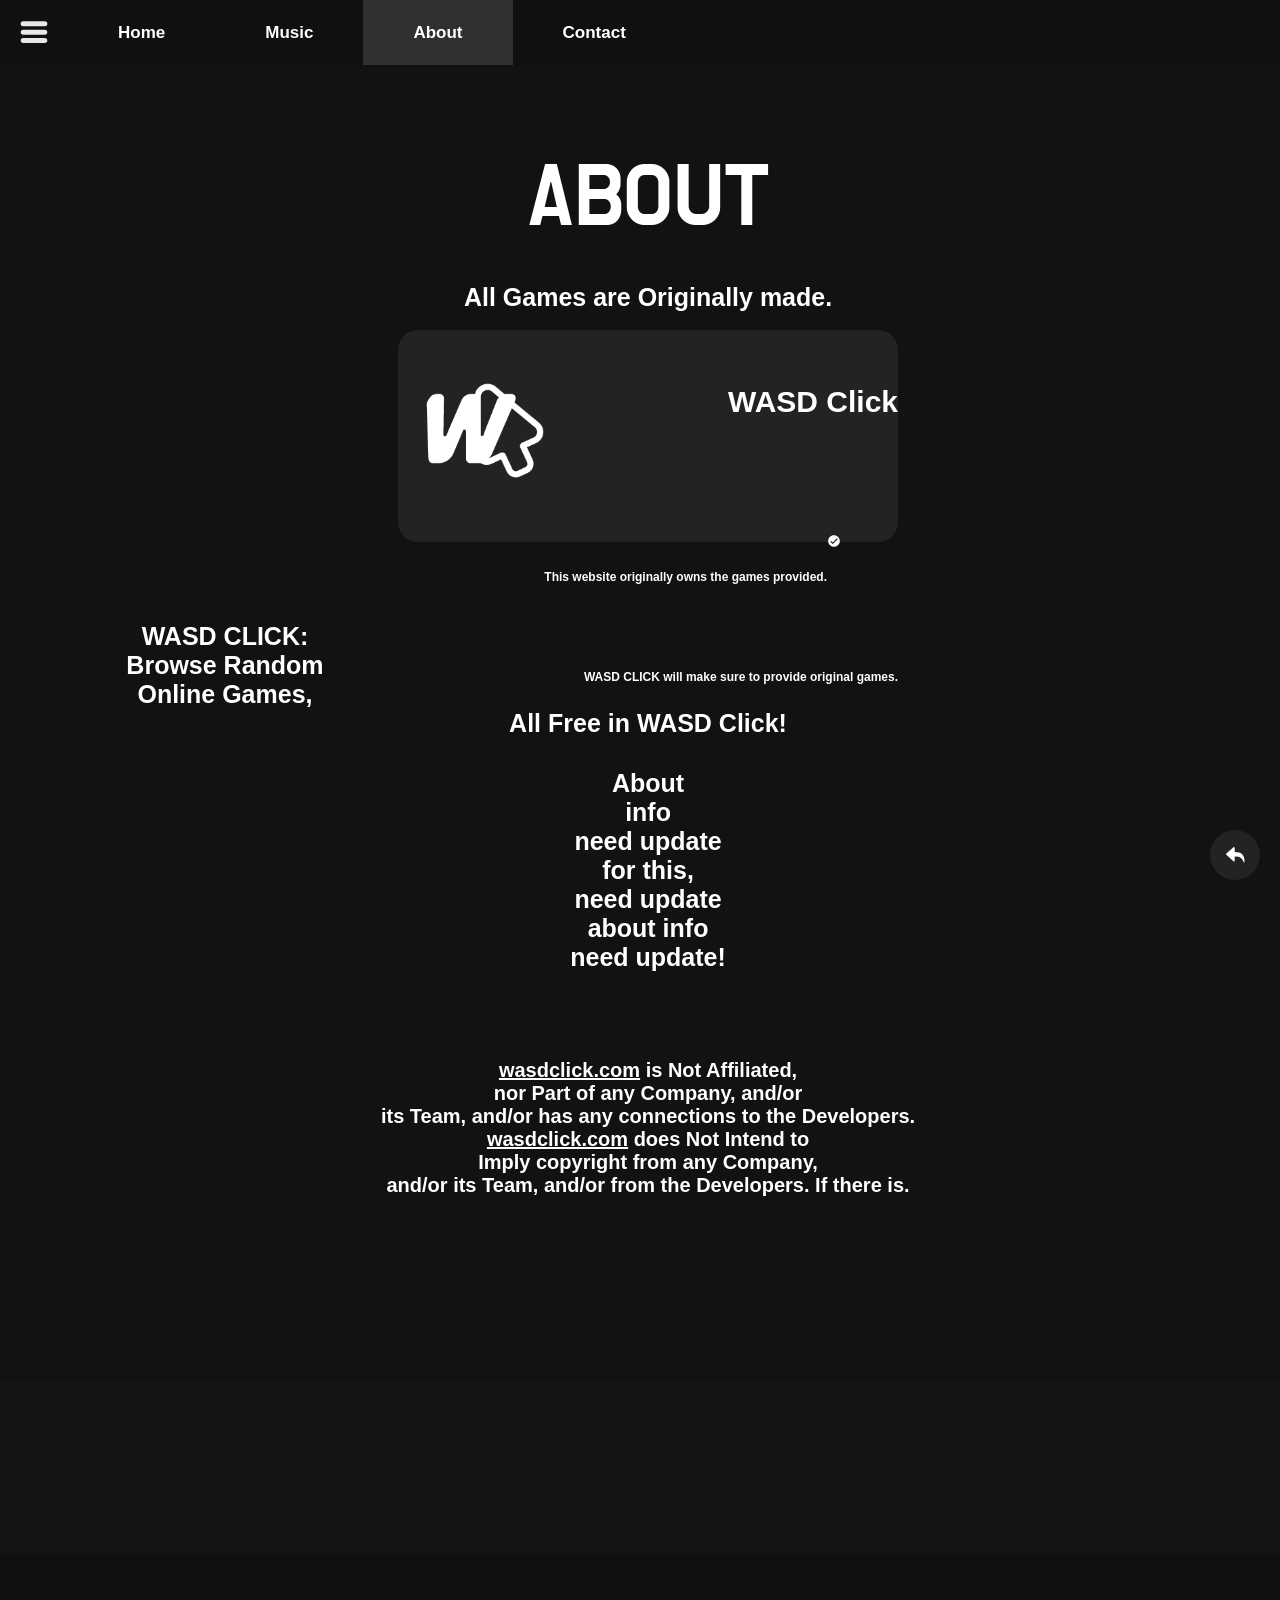
==== commit b18eb0ee: "About" ====
--- a/About/index.html
+++ b/About/index.html
@@ -47,7 +47,7 @@
     <svg class="channelverified" xmlns="http://www.w3.org/2000/svg" height="24" viewBox="0 0 24 24" width="24">
 	    <path d="M12 2C6.5 2 2 6.5 2 12s4.5 10 10 10 10-4.5 10-10S17.5 2 12 2zM9.8 17.3l-4.2-4.1L7 11.8l2.8 2.7L17 7.4l1.4 1.4-8.6 8.5z" fill="#ffffff"></path>
 	  </svg>
-	  <h4 class="channelinfo">This website originally owns the games provided.<br></h4>
+	  <h4 class="channelinfo">This website originally owns the games provided.</h4>
 	  <h4 class="channelinfo1">WASD CLICK will make sure to provide original games.</h4>
 	</div></a><br><br><br>
     <h2 class="aboutPad1">
--- a/About/About.css
+++ b/About/About.css
@@ -311,29 +311,29 @@
 	color: white;
 	float: right;
 	margin-top: 55px;
-	margin-right: 70px;
+	margin-left: 140px;
 }
 .channelinfo {
 	font-size: 12px;
 	color: white;
 	float: right;
-	margin-top: -18px;
-	margin-right: 20px;
+	margin-top: 70px;
+	margin-left: 140px;
 	text-align: left;
 }
 .channelverified {
 	height: 14px;
 	width: 14px;
 	float: right;
-	margin-top: 24px;
+	margin-top: 90px;
 	margin-right: 57px;
 }
 .channelinfo1 {
 	font-size: 12px;
 	color: white;
 	float: right;
-	margin-top: -11px;
-	margin-right: 20px;
+	margin-top: 70px;
+	margin-left: 140px;
 	text-align: left;
 }
 .aboutPad {
